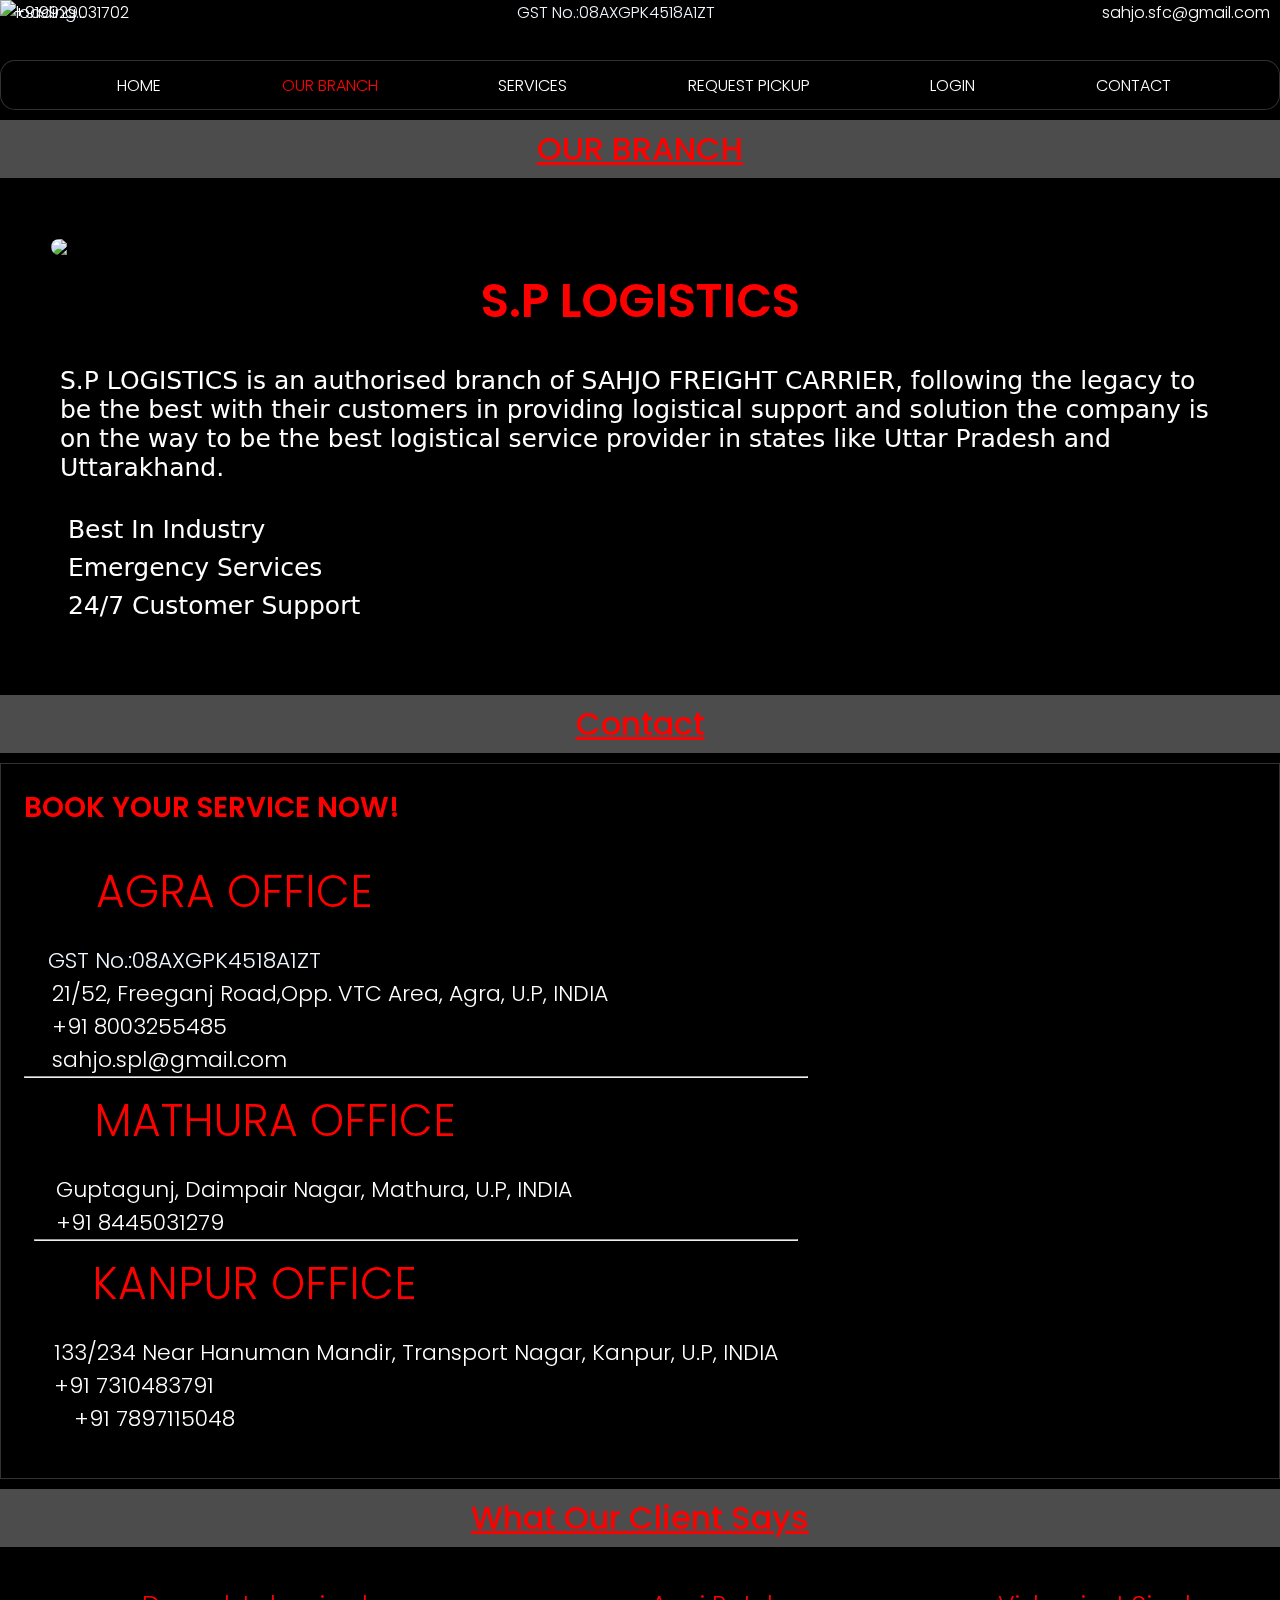
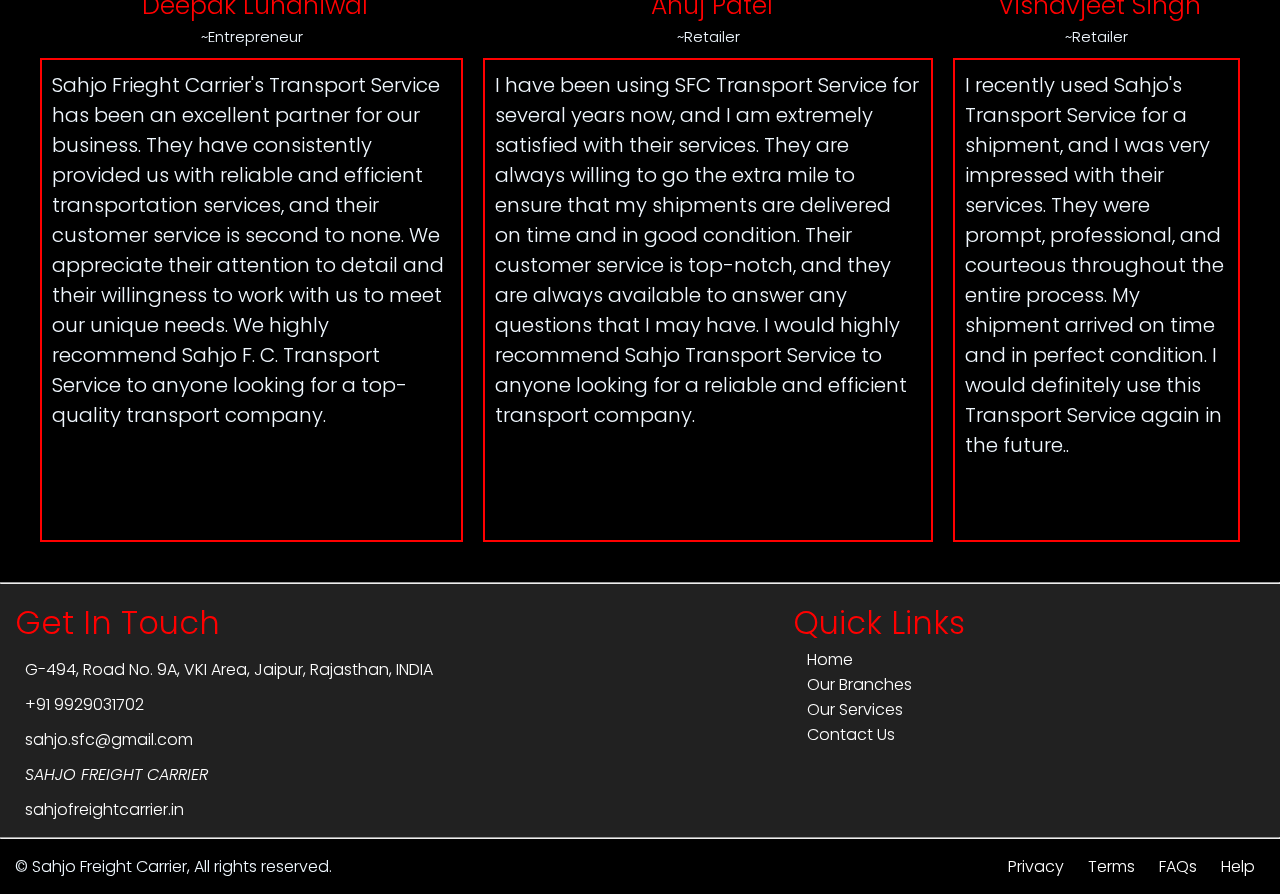
==== branch.html @ b9a2d077 "Add files via upload" ====
<!DOCTYPE html>
<html lang="en">
<head>
    <meta charset="UTF-8">
    <meta name="viewport" content="width=device-width, initial-scale=1.0">
    <title>Branch.sfc</title>
   
    <link rel="stylesheet" href="https://cdnjs.cloudflare.com/ajax/libs/font-awesome/6.5.2/css/all.min.css" integrity="sha512-SnH5WK+bZxgPHs44uWIX+LLJAJ9/2PkPKZ5QiAj6Ta86w+fsb2TkcmfRyVX3pBnMFcV7oQPJkl9QevSCWr3W6A==" crossorigin="anonymous" referrerpolicy="no-referrer" />
    <link rel="preconnect" href="https://fonts.googleapis.com">
<link rel="preconnect" href="https://fonts.gstatic.com" crossorigin>
<link href="https://fonts.googleapis.com/css2?family=Poppins:ital,wght@0,100;0,200;0,300;0,400;0,500;0,600;0,700;0,800;0,900;1,100;1,200;1,300;1,400;1,500;1,600;1,700;1,800;1,900&display=swap" rel="stylesheet">
    <link rel="stylesheet" href="home.css">
</head>
<body>
   <header>
    <div class="container-1">
       
        <div class="phone-con"><i class="fa-solid fa-phone" style="color: aliceblue;"></i>&nbsp;<a href="tel:+919929031702">+919929031702</a>
        </div>

        <div class="gst-con"><i class="fa-solid fa-clipboard" style="color:aliceblue;"></i>&nbsp;GST No.:08AXGPK4518A1ZT
        </div>

        <div class="email-con"><i class="fa-solid fa-envelope" style="color:aliceblue;"></i>&nbsp;<a href="mailto:sahjo.sfc@gmail.com">sahjo.sfc@gmail.com</a>
        </div>

       
    </div>
    <div class="navbar-toggle"><div class="dropdown">
      <button class="dropbtn">
     <i class="fa-solid fa-bars fa-2xl"  id="menu-bar-open" style="color: #ff0000;"></i>
      </button>
      <div class="dropdown-content">
       
        <a href="index.html" class="active"><i class="fa-solid fa-house" style="color: #ff0000;"></i>&nbsp; HOME</a>
        <a href="branch.html" ><i class="fa-solid fa-circle-info" style="color: #ff0000;"></i>&nbsp;OUR BRANCH</a>
        <a href="service.html"><i class="fa-solid fa-truck-fast" style="color: #ff0000;"></i>&nbsp;SERVICES</a>
       
        <a href="pickup.html"><i class="fa-solid fa-boxes-packing" style="color: #ff0000;"></i>&nbsp;REQUEST PICKUP</a>
        <a href="login.html"><i class="fa-solid fa-user-check" style="color: #ff0000;"></i>&nbsp;LOGIN</a>  
        <a href="contact.html"><i class="fa-solid fa-address-card" style="color: #ff0000;"></i>&nbsp;CONTACT</a>
      </div>
    </div>
     
      
      <ul>
       
      </ul>
    </div>
        <ul class="navbar">
          <a href="index.html" ><i class="fa-solid fa-house" style="color: #ffffff;"></i>&nbsp; HOME</a>
          <a href="branch.html" class="active"><i class="fa-solid fa-circle-info" style="color: #ffffff;"></i>&nbsp;OUR BRANCH</a>
          <a href="service.html"><i class="fa-solid fa-truck-fast" style="color: #ffffff;"></i>&nbsp;SERVICES</a>
         
          <a href="pickup.html"><i class="fa-solid fa-boxes-packing" style="color: #ffffff;"></i>&nbsp;REQUEST PICKUP</a>
          <a href="login.html"><i class="fa-solid fa-user-check" style="color: #ffffff;"></i>&nbsp;LOGIN</a>  
          <a href="contact.html"><i class="fa-solid fa-address-card" style="color: #ffffff;"></i>&nbsp;CONTACT</a>
        </ul>

   </header>
   <img class="header" src="pic/sahjols.jpg" alt="loading...">
   <div class="about">
    <h1 class="about-us">OUR BRANCH</h1>
   <div class="container-2">
     <img class="about-gif" src="pic/s p .gif">
      
    <div class="container-21">
      <div class="about-head">
        S.P LOGISTICS
      </div>
        <P class="p-1"> 
          S.P LOGISTICS is an authorised branch of SAHJO FREIGHT CARRIER, following the legacy to be the best with their customers in providing logistical support and solution the company is on the way to be the best logistical service provider in states like Uttar Pradesh and Uttarakhand. <br><br>
          <i class="far fa-dot-circle text-primary mr-3"></i>&nbsp;Best In Industry <br>
          <i class="far fa-dot-circle text-primary mr-3"></i>&nbsp;Emergency Services  <br>
          <i class="far fa-dot-circle text-primary mr-3"></i>&nbsp;24/7 Customer Support <br>
        </P>
     
    </div>
      
  </div>
</div>

<section class="why-us">
  <h1 class="about-us">Contact</h1>
  <div class="container-3">
 
  <div class="container-32">
    <div class="why-head">
  BOOK YOUR SERVICE NOW!
    </div>
   
     <div class="p-2">
    <h1 class="footer-head">&nbsp; &nbsp; &nbsp; AGRA OFFICE</h1>
     <P class="p-2"> 
      <p> &nbsp;&nbsp; <i class="fa-solid fa-clipboard" style="color:rgb(255, 0, 0);"></i>&nbsp;GST No.:08AXGPK4518A1ZT</p>
        <p> &nbsp; &nbsp;<i class="fa-solid fa-location-dot" style="color: #ff0000;"></i><a href=https://www.google.co.in/maps/place/Gujrat+road+lines+(india)/@27.1957706,78.0207496,20.96z/data=!4m15!1m8!3m7!1s0x397470cae03ccdd7:0xfd1f494db44483fc!2sFreeganj+Rd,+Civil+Lines,+Agra,+Uttar+Pradesh!3b1!8m2!3d27.1937475!4d78.0192694!16s%2Fg%2F1tfk7d_q!3m5!1s0x397470cac3ac7739:0x16a4072f02c3008a!8m2!3d27.1957497!4d78.0208501!16s%2Fg%2F11c1qs93p_?entry=ttu>21/52, Freeganj Road,Opp. VTC Area, Agra, U.P, INDIA</a> </p>

        <p> &nbsp; &nbsp;<i class="fa-solid fa-phone" style="color: #ff0000;"></i><a href="tel:+91 9929031702">+91 8003255485</a></p>
    
        <p> &nbsp; &nbsp;<i class="fa-solid fa-envelope" style="color: #ff0000;"></i><a href="mailto:sahjo.sfc@gmail.com">sahjo.spl@gmail.com</a></p>
<hr>
        <div class="p-2">
            <h1 class="footer-head">&nbsp; &nbsp;&nbsp; MATHURA OFFICE</h1>
             <P class="p-2"> 
                <p> &nbsp;&nbsp;<i class="fa-solid fa-location-dot" style="color: #ff0000;"></i><a href=https://www.google.co.in/maps/place/Gupta+Kunj,+Dampier+Nagar,+Junction+Rd,+Choubey+Para,+Mathura,+Uttar+Pradesh+281001/@27.4966999,77.6779429,19.17z/data=!4m6!3m5!1s0x3973711499af3fff:0x1e349e282bdf5527!8m2!3d27.4967921!4d77.6781735!16s%2Fg%2F1hhxdtgjy?entry=ttu>Guptagunj, Daimpair Nagar, Mathura, U.P, INDIA</a> </p>
        
                <p> &nbsp;&nbsp;<i class="fa-solid fa-phone" style="color: #ff0000;"></i><a href="tel:+91 9929031702">+91 8445031279</a></p>
<hr>
                <div class="p-2">
                    <h1 class="footer-head">&nbsp; &nbsp; KANPUR OFFICE</h1>
                     <P class="p-2"> 
                        <p><i class="fa-solid fa-location-dot" style="color: #ff0000;"></i><a href=https://www.google.co.in/maps/place/Hanuman+Mandir/@26.4454731,80.332853,19z/data=!3m1!4b1!4m6!3m5!1s0x399c476d4bfff76d:0xb3d11010a9799070!8m2!3d26.4454731!4d80.3334967!16s%2Fg%2F11b6d1qynf?entry=ttu>133/234 Near Hanuman Mandir, Transport Nagar,  Kanpur, U.P, INDIA</a> </p>
                
                     <p><i class="fa-solid fa-phone" style="color: #ff0000;"></i><a href="tel:+91 9929031702">+91 7310483791 <br>
                        &nbsp; &nbsp;&nbsp;    +91 7897115048</a></p>
      
</section>
<!-- <h1 class="about-us">OUR NETWORK</h1>
  
<section class="network">
 <div class="network-1">
 <form action="">
 
  <label for="fstate">&nbsp; &nbsp; &nbsp;Select State:</label><br>
   <select name="fstate" id="fstate">
    <option class="fselected" value="" selected="selected">Select State</option>
    <option class="foption" value="Rajasthan">Rajasthan</option>
    <option  class="foption" value="Uttar Pradesh">Uttar Pradesh</option>
    <option class="foption"  value="Uttarakhand">Uttarakhand</option>
    <option class="foption"  value="Gujrat">Gujrat</option>
  </select>
   
  <br>
  <label for="fbranch">&nbsp; &nbsp; &nbsp;Select Branch:</label><br>
  <select name="fbranch" id="fbranch">
    <option class="fselected" value="" selected="selected">Select State</option>
    <option class="foption" value=""></option>
    <option  class="foption" value="Uttar Pradesh">Uttar Pradesh</option>
    <option class="foption"  value="Uttarakhand">Uttarakhand</option>
    <option class="foption"  value="Gujrat">Gujrat</option>
  </select>
  <button type="submit" class="search">Search</button>

 </form>
 </div>
</section> -->

<section class="testimonials">
  <h1 class="about-us">What Our Client Says</h1>
  <div class="container-4">
      
    <div class="test-1" style="font-size:25px ;">
      <p class="client-name">
        <i class="fa-solid fa-user-tie fa-lg" style="color: #ffffff;"></i> &nbsp;Deepak Luhaniwal 
        <br>
       <p class="client-post" style="font-size: 15px;"> ~Entrepreneur</p>
       <p class="client-test" style="font-size: 20px;">
        <i class="fa-solid fa-quote-left fa-2xl" style="color: #ff0000;"></i>Sahjo Frieght Carrier's Transport Service has been an excellent partner for our business. They have consistently provided us with reliable and efficient transportation services, and their customer service is second to none. We appreciate their attention to detail and their willingness to work with us to meet our unique needs. We highly recommend Sahjo F. C. Transport Service to anyone looking for a top-quality transport company.<i class="fa-solid fa-quote-right fa-2xl" style="color: #ff0000;"></i>
       </p>
      </p>
      
    </div>
    
    <div class="test-2" style="font-size:25px ;">
      <p class="client-name">
        <i class="fa-solid fa-user-tie fa-lg" style="color: #ffffff;"></i>&nbsp;Anuj Patel 
        <br>
       <p class="client-post" style="font-size: 15px;"> ~Retailer</p>
       <p class="client-test" style="font-size: 20px;"><i class="fa-solid fa-quote-left fa-2xl" style="color: #ff0000;"></i>
        I have been using SFC Transport Service for several years now, and I am extremely satisfied with their services. They are always willing to go the extra mile to ensure that my shipments are delivered on time and in good condition. Their customer service is top-notch, and they are always available to answer any questions that I may have. I would highly recommend  Sahjo Transport Service to anyone looking for a reliable and efficient transport company.<i class="fa-solid fa-quote-right fa-2xl" style="color: #ff0000;"></i>
       </p>
      </p>
      
    </div>
   

    <div class="test-3" style="font-size:25px ;">
      <p class="client-name">
        <i class="fa-solid fa-user-tie fa-lg" style="color: #ffffff;"></i>&nbsp;Vishavjeet Singh
        <br>
       <p class="client-post" style="font-size: 15px;"> ~Retailer</p>
       <p class="client-test" style="font-size: 20px;">
        <i class="fa-solid fa-quote-left fa-2xl" style="color: #ff0000;"></i>I recently used Sahjo's Transport Service for a shipment, and I was very impressed with their services. They were prompt, professional, and courteous throughout the entire process. My shipment arrived on time and in perfect condition. I would definitely use this Transport Service again in the future..<i class="fa-solid fa-quote-right fa-2xl" style="color: #ff0000;"></i>
       </p>
      </p>
      
    </div>
   


  </div>
</section>
<hr>
<footer>
  <div class="container-5">
    <div class="urls">
    <h1 class="footer-head">Get In Touch</h1>
    <p class="urls-2"><i class="fa-solid fa-location-dot" style="color: #ff0000;"></i><a href="https://maps.app.goo.gl/oXmNqfnxA6Xksmtf7">G-494, Road No. 9A, VKI Area, Jaipur, Rajasthan, INDIA</a> </p>

    <p  class="urls-2"><i class="fa-solid fa-phone" style="color: #ff0000;"></i><a href="tel:+91 9929031702">+91 9929031702</a></p>

    <p  class="urls-2"><i class="fa-solid fa-envelope" style="color: #ff0000;"></i><a href="mailto:sahjo.sfc@gmail.com">sahjo.sfc@gmail.com</a></p>
    <p class="urls-2"><i class="fa-brands fa-facebook" style="color: #fa0000;"><a href="https://www.facebook.com/share/FJitbCrUCqUK7nth/?mibextid=qi2Omg">SAHJO FREIGHT CARRIER</a></i></p>
    <P class="urls-2"><i class="fa-solid fa-globe" style="color: #ff0000;"></i><a href="http://sahjofreightcarrier.in">sahjofreightcarrier.in</a></P>
  </div>

   <div class="links"> <h1 class="footer-head">Quick Links</h1>
    <a class="link-1" href="index.html"><i class="fa-solid fa-angles-right" style="color: #ff0000;"></i>&nbsp;Home</a>
    <a class="link-1" href="about.html"><i class="fa-solid fa-angles-right" style="color: #ff0000;"></i>&nbsp;Our Branches</a>
    <a  class="link-1" href="service.html"><i class="fa-solid fa-angles-right" style="color: #ff0000;"></i>&nbsp;Our Services</a>
   
    <a  class="link-1" href="contact.html"><i class="fa-solid fa-angles-right" style="color: #ff0000;"></i>&nbsp;Contact Us</a>
   </div>
  </div>
   <hr>
   <div class="container-51">
    <div class="copyright">
      <p class="p-3">   © Sahjo Freight Carrier, All rights reserved. </p>
      
  </div>
  <div class="urls-1">
  
       
              <a  href="#">Privacy</a>
        
              <a  href="#">Terms</a>
         
              <a  href="#">FAQs</a>
       
              <a  href="#">Help</a>
          </li>
      </ul>
  </div>
   </div>
</footer>
</body>

</html>
---- home.css ----
*{
    margin: 0;
    padding: 0;
    font-family:  "Poppins", sans-serif;
    font-weight: 300;
    box-sizing: border-box;
    color: aliceblue;
    
}
body{
  background-color: black;
}

.header{
    width: 100%;
    height: 100vh;
    z-index: -1;
    box-sizing: border-box;
    position: fixed;
    top: 0;

    

}

.container-1{ 
    display: flex;
    align-items: center;
    justify-content: space-between;
    color: aliceblue;
  
}
   
a{  padding: 10px;
    text-decoration: none;
    color: rgb(255, 255, 255);
    line-height: 5px;
}

a:hover{
   
  
    color: rgb(255, 0, 0);
  

    
}

.navbar{
  align-items: center;
  margin-top: 35px;
  border-radius: 15px;
  width: 100%;
  height: 50px;
  display: flex;
  justify-content: space-evenly;
  color: aliceblue;
  background-color: rgba(0, 0, 0, 0.719);
  border: 1px solid rgb(255, 255, 255, 0.196);
  backdrop-filter: blur(5px);
  padding: 2px;
  overflow: hidden; 
}
.navbar-pot{
  display: none;
  }
.active{
    color: rgb(255, 0, 0);
}

.container-11{
 width: 100%;
 height: 495px;
 display: flex;
 justify-content: space-evenly;
 align-items: center;
 background-color: rgba(0, 0, 0, 0.767);
 border: 1px solid rgb(255, 255, 255, 0.196);
 backdrop-filter: blur(5px);
 padding: 2px;
 overflow: hidden; 
}

.tag-11{
  
   text-align: center;
   align-items: center;
   
    
}
.faster{
    margin-top: 5px;
    padding-left: 25px;
    text-align: left;
    font-family: 'Times New Roman', Times, serif;
    font-weight: bolder;
    font-size: 70px;
    color: rgb(255, 0, 0)
}
.secure{
    margin-top: 15px;
    padding-left: 20px;
    text-align: left;
    font-family: 'Times New Roman', Times, serif;
    font-weight: bolder;
    font-size: 70px;
    color: rgb(255, 255, 255);
}

.trusted{
    margin-top: 15px;
    
    text-align: left;
    font-family: 'Times New Roman', Times, serif;
    font-weight: bolder;
    font-size: 70px;
    color: rgb(255, 0, 0)
}
.anime-1{
    
    width: 500px;
    box-shadow: 5px 5px 5px rgb(240, 248, 255 0.171);
    border: 2px solid black;
    border-radius: 15px;
    margin: 15px;

}

.container-2{
    display: inline-flex;
    justify-content: space-between;
    background-color: rgba(0, 0, 0, 0.767);
    padding: 50px;
    background-size: 100%;
    backdrop-filter: blur(10px);
  

}
.about-us{
    padding: 5px;
    font-weight: 500;
    text-align: center;
    margin-top: 10px;
    margin-bottom: 10px;
    background-color: rgba(131, 131, 131, 0.582);
    background-size: 100%;
    backdrop-filter: blur(10px);
    color: rgb(255, 0, 0);
    text-decoration:underline ;
}
.services{
    display: flex;
    flex-direction: column;
    width: 100%;
    background-color: rgba(0, 0, 0, 0.767);
    backdrop-filter: blur(10px);
   padding: 10px;
  
}
.service-12{
    display: flex;
    justify-content: space-between;
}
.service-13{
    display: flex;
    justify-content: space-between;
}
.service-1{
    width: 100%;
    text-align: center;
    box-shadow: 5px 5px 5px  rgb(0, 0, 0);
  
    border: 2px solid rgb(255, 0, 0);
    border-radius: 15px;
    padding: 20px;
    margin: 10px;
}
.service-2{
    width: 100%;
    text-align: center;
    box-shadow: 5px 5px 5px rgb(0, 0, 0);
    border: 2px solid rgb(255, 0, 0);
    border-radius: 15px;
    padding: 20px;
    margin: 10px;
}
.s-p-head{
    color: red;
}
.about-vid{
    width: 100%;
    
    border-radius: 10px;
   
    margin-right: 30px;
    display: flex;
    flex-direction: column;
    border: 1px solid rgb(0, 0, 0);

}
.about-gif{
    display: flex;
    justify-content: center;
    align-items: center;
   width: 50%;
 
  border-radius: 10px;
   
    margin-right: 30px;
  
   
    border: 1px solid rgb(0, 0, 0);

}



.about-head{
   color: red;
    padding: 10px;
    border-radius: 10px;
    margin-bottom: 10px;
    
    text-align: center;
    font-size: 47px;
    font-weight: 600;
}
.p-1{
  
    padding: 10px;
    border-radius: 10px;
    font-family: system-ui, -apple-system, BlinkMacSystemFont, 'Segoe UI', Roboto, Oxygen, Ubuntu, Cantarell, 'Open Sans', 'Helvetica Neue', sans-serif;
    color: rgb(255, 255, 255);
    font-size: 25px;
    font-weight: 100;
    
}

.container-3{
    
        width: 100%;
        
        display: flex;
        justify-content: space-between;
        align-items: center;
        background-color: rgba(0, 0, 0, 0.767);
        border: 1px solid rgb(255, 255, 255, 0.196);
        backdrop-filter: blur(5px);
        padding: 1%;
        overflow: hidden; 
       }
     
.why-img{
    width: 45%;
    border-radius: 10px;
    box-shadow: 5px 5px 5px  rgb(0, 0, 0);
    margin-right: 30px;
    display: flex;
    flex-direction: column;
    border: 1px solid rgb(255, 255, 255);
    margin: 15px;
    background-color: rgba(255, 255, 255, 0.589);
}


.why-head{
  
    padding: 10px;
    border-radius: 10px;
    margin-bottom: 10px;
    color: red;
    text-align: left;
    font-size: 28px;
    font-weight: 600;
}
.p-2{
   
    padding: 10px;
    border-radius: 10px;
    font-family: system-ui, -apple-system, BlinkMacSystemFont, 'Segoe UI', Roboto, Oxygen, Ubuntu, Cantarell, 'Open Sans', 'Helvetica Neue', sans-serif;
 
    font-size: 22px;
    font-weight: 100;
    color: rgb(255, 255, 255);
    
}
.container-4{
    display: flex;
    justify-content: space-between;
    background-color: rgba(0, 0, 0, 0.767);
    padding: 30px;
    background-size: 100%;
    backdrop-filter: blur(10px);
  

}
.network{
    background-color: rgba(0, 0, 0, 0.767);
    padding: 50px;
  
    backdrop-filter: blur(10px); 
}
#fstate,
#fbranch{
    padding: 10px;
    width: 50%;
    background-color: transparent;
    border-color: rgb(255, 255, 255);
    border-radius: 50px;
    margin-bottom: 15px;

}
label{
    color: red;

}
.search{
    width: 50%;
    background-color: transparent;
    border: 1px solid rgb(255, 255, 255);
    padding: 5px;
    border-radius: 50px;

   }
   .search:hover{
   
    color: rgb(255, 0, 0);
    border:1px solid rgb(255, 0, 0);
   }
   .foption{
    color: rgb(0, 0, 0);
    padding: 3px;
    font-size: 15px;
   }
   .fselected{
    color: red;
    padding: 3px;
    font-size: 15px;
    
    }
   .request-form{
    padding: 80px;
    background-color: rgba(0, 0, 0, 0.767);
    backdrop-filter: blur(10px);

   }
   .finput{
    width: 100%;
    background-color: rgba(240, 248, 255, 0.459);
    border: 1px solid rgb(0, 0, 0);
    border-radius: 10px;
    padding: 5px;
   margin-bottom: 10px;
} 
   .frequest {
    font-size: 20px;
    width: 100%;
    background-color: transparent;
    border: 1px solid rgb(255, 255, 255);
    padding: 5px;
    border-radius: 50px;
   

   }
   .frequest:hover{
    background-color: red;
    border:1px solid rgb(0, 0, 0);
   }
   .f-head-1{
    color: red;
   }
  
   ::placeholder {
    color: rgb(255, 255, 255);
    text-align: center;
   }
   
.client-name{
    color: red;
    text-align: center;
}
.client-post{
    text-align: center;
   color: aliceblue;
}
.client-test{
 min-height: 484px;
 margin: 10px;
 border: 2px solid red;
 padding: 10px;
}
.container-5{
    display: flex;
    justify-content: space-between;
    background-color: rgba(43, 43, 43, 0.767);
    padding: 15px;
}
.footer-head{
    
    color: red;

}
.container-51{
    display: flex;
    justify-content: space-between;
    padding: 15px;
}
.links{
    margin-right: 300px;
    display: flex;
    flex-direction: column;
}
.urls-2{
    padding-top: 10px;
    
}
.contact-head{
    background-color: red;
    width: 100%;
    padding: 10px;
    text-align: center;
    height: fit-content;
    font-family: system-ui, 'Open Sans', 'Helvetica Neue', sans-serif;
}


.contact-form{
    background-color: rgba(0, 0, 0, 0.767);
    backdrop-filter: blur(10px);
    padding: 50px;
}
.map-head{
    background-color: rgba(0, 0, 0, 0.767);
    backdrop-filter: blur(10px);
    padding: 50px;
}
.login{
    background-color: rgba(0, 0, 0, 0.767);
    backdrop-filter: blur(10px);
    padding: 25%; 
    padding-top: 50px;
    padding-bottom: 50px;
}
.dropdown{
    display: none;
}
.caution{
    color: red;
    background: none;

}
@media (max-width:785px)  {
   .header{
        width: 100%;
   }

 
   .container-1{
    flex-direction: column;
    display: none;
     
   }
  /* Navbar container */
.navbar {
    overflow: hidden;
    background-color: #fffefe91;
    font-family: system-ui, -apple-system, BlinkMacSystemFont, 'Segoe UI', Roboto, Oxygen, Ubuntu, Cantarell, 'Open Sans', 'Helvetica Neue', sans-serif;
    width: 50%;
    height: 100vh;
  }
  
  
  /* Links inside the navbar */
  .navbar a {
    float: right;
    font-size: 16px;
    color: white;
    text-align: center;
    padding: 14px 16px;
    text-decoration: none;
  }
  
  /* The dropdown container */
  .navbar-pot {
    float: right;
    overflow: hidden;
  }
  .dropdown{
    display: block;
  }
  /* Dropdown button */
  .dropdown .dropbtn {
    font-size: 16px;
    border: none;
    outline: none;
    color: white;
    padding: 14px 16px;
    background-color: inherit;
    font-family: inherit; /* Important for vertical align on mobile phones */
    margin: 0; /* Important for vertical align on mobile phones */
    width: 100%;
    background-color: rgba(0, 0, 0, 0.767);
  }
  
  /* Add a red background color to navbar links on hover */
  .navbar a:hover, .dropdown:hover .dropbtn {
    background-color: rgb(0, 0, 0);
  }
  
  /* Dropdown content (hidden by default) */
  .dropdown-content {
    display: none;
    
    background-color: #f9f9f9;
    min-width: 50%;
    box-shadow: 0px 8px 16px 0px rgba(0,0,0,0.2);
    z-index: 1;
  }
  
  /* Links inside the dropdown */
  .dropdown-content a {
    float: none;
    color: black;
    padding: 12px 16px;
    text-decoration: none;
    display: block;
    text-align: left;
  }
  
  /* Add a grey background color to dropdown links on hover */
  .dropdown-content a:hover {
    background-color: #ddd;
  }
  
  /* Show the dropdown menu on hover */
  .dropdown:hover .dropdown-content {
    display: block;
  }
   .navbar{
    display: none;
   
   
   }
   
   .container-11{
    flex-direction: column;
    height: auto;
   }
   .anime-1{
    width: 100%;
   padding: 10px;
   border-radius: 10px;
   }
   .container-2{
    flex-direction: column;
    align-items: center;
    box-sizing: border-box;
    padding: 5px;
   }
   .service{
    padding: 0;
    justify-content: center;
   }
   .service-12{
    flex-direction: column;
    
   margin: 0;

   }
  
  
   
   .service-13{
    flex-direction: column;
    margin: 0;
   }
   .service-1{
    width: 100%;
    margin-right: 0;
    margin-left: 0;
   }
   .service-2{
    width: 100%;
    margin-right: 0;
    margin-left: 0;
   }
   .about-vid{
    width: 100%;
    margin-right: 0;
   }
   .about-gif{
    
    margin-right: 0;
   }
   .request-form{
    padding: 30px;
   }
   .about-head{
    text-align: center;
    background-color: rgba(0, 0, 0, 0.452);
    padding: 5px;
    border-radius: 10px;
    font-size: 35px;
   }
   .container-3{
    flex-direction:column;
   }
   .why-img{
    width: 100%;
   }
   .why-head{
    text-align: center;
    text-decoration: underline;
   }
   .container-4{
    flex-direction: column;
    padding: 5px;
   }
   .container-5{
    flex-direction: column;
   }
   .footer-head{
    display: flex;
    
   }
  
   .links{
    margin-right: 0;
     display: flex;
     flex-direction: column;

     
   }
   .link-1{
    text-align: left;
    padding: 7px;
   }
   #fstate,
   #fbranch {
    width: 100%;
   }
   label{
    font-size: 25px;
    display: flex;
    text-align: center;
   }
   
}
@media (max-width:440px) {
    .footer-head{
        font-size: 25px;
        text-align: center;
    }
    .why-head{
        text-align: center;
    }
    a{
        text-align: center;
    }
   
    
}
@media (max-width:1285px) {
    .container-2{
        display: flex;
        flex-direction: column;
    }
    .about-gif{
        width: 100%;
        margin-right: 0;
      
    }
}

 

@media (max-width:1130px) {
    .client-test{
       min-height: auto;
        
       }
    .container-4{
        flex-direction: column;
    }
}
@media (min-width: 1310px) {
    

.about-vid{
    width: 45%;
}
}
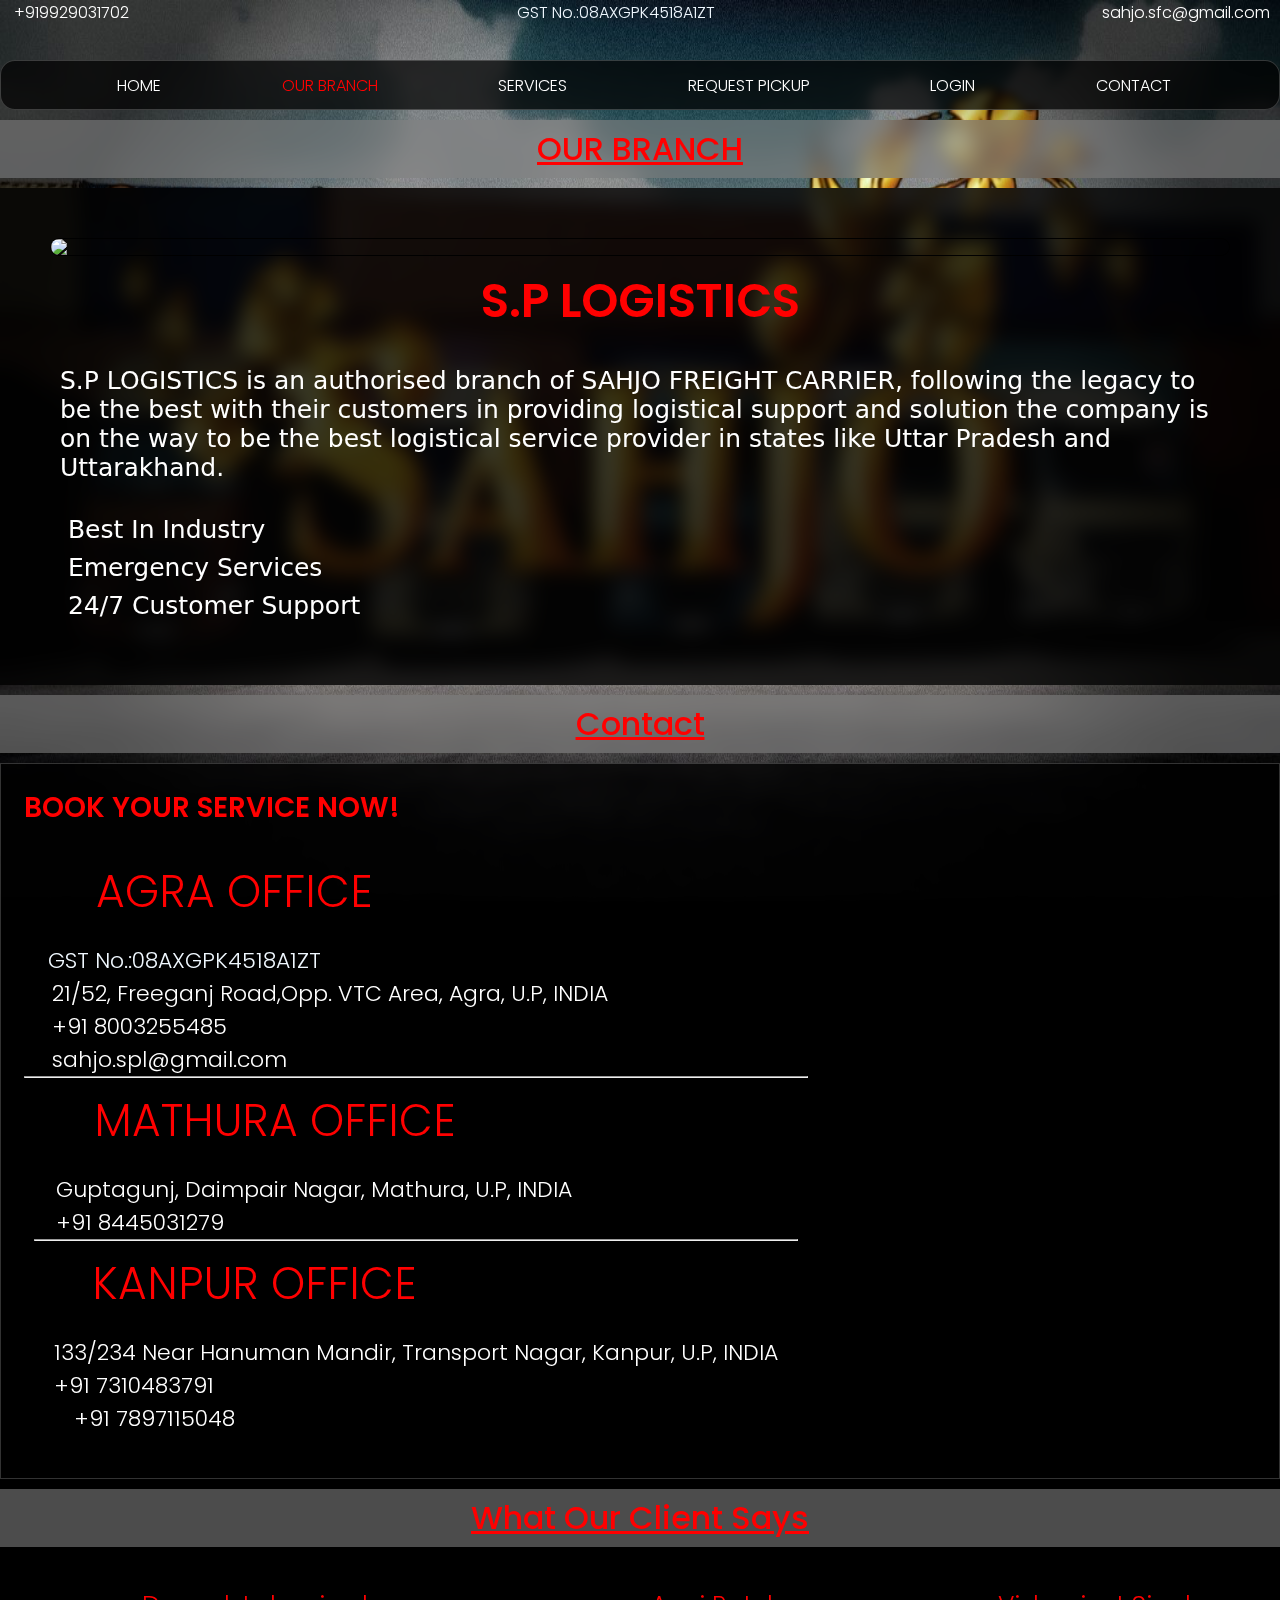
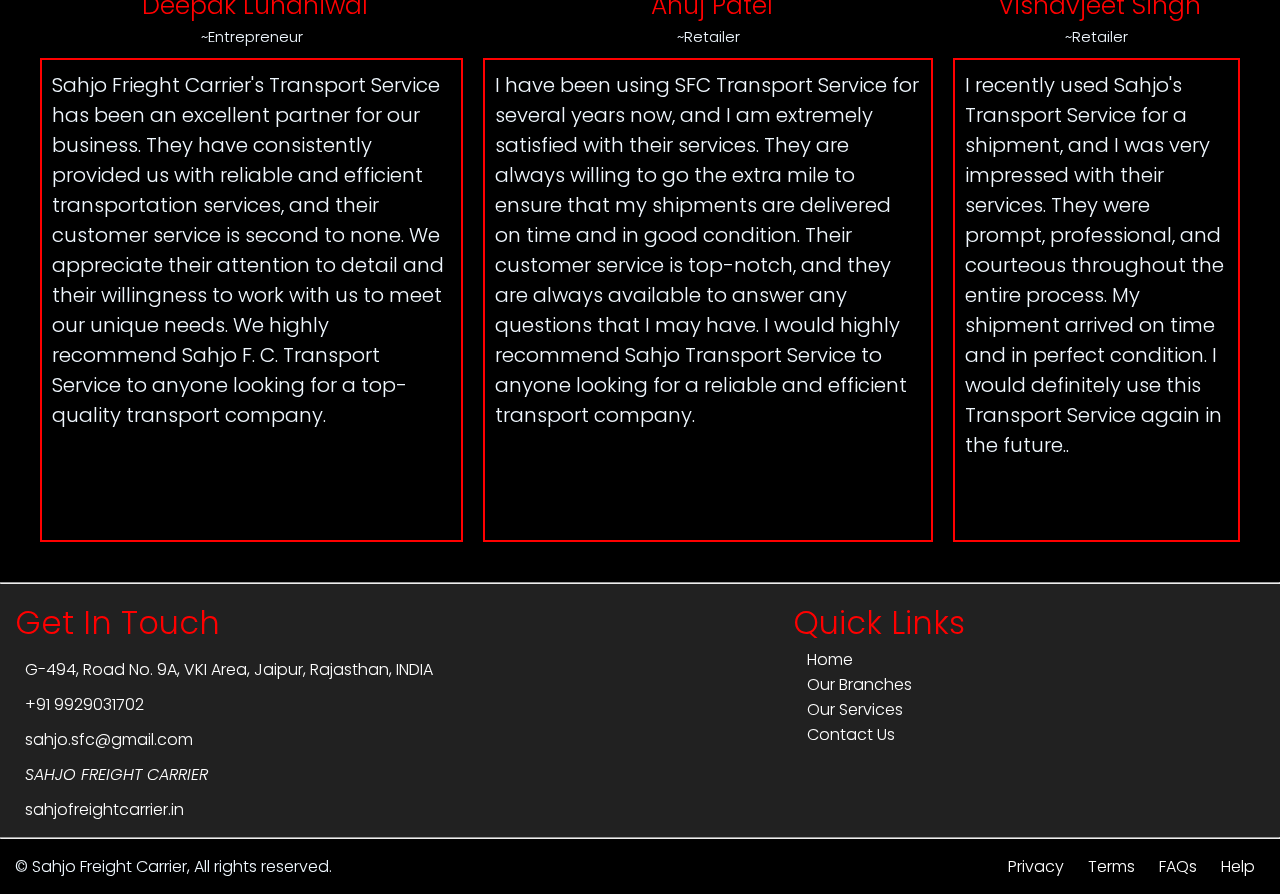
==== commit aa3c19ce: "Update branch.html" ====
--- a/branch.html
+++ b/branch.html
@@ -4,7 +4,7 @@
     <meta charset="UTF-8">
     <meta name="viewport" content="width=device-width, initial-scale=1.0">
     <title>Branch.sfc</title>
-   
+    <link rel="icon" href="pic/SAHHJO.jpg"  type="x-icon">
     <link rel="stylesheet" href="https://cdnjs.cloudflare.com/ajax/libs/font-awesome/6.5.2/css/all.min.css" integrity="sha512-SnH5WK+bZxgPHs44uWIX+LLJAJ9/2PkPKZ5QiAj6Ta86w+fsb2TkcmfRyVX3pBnMFcV7oQPJkl9QevSCWr3W6A==" crossorigin="anonymous" referrerpolicy="no-referrer" />
     <link rel="preconnect" href="https://fonts.googleapis.com">
 <link rel="preconnect" href="https://fonts.gstatic.com" crossorigin>
@@ -235,4 +235,4 @@
 </footer>
 </body>
 
-</html>+</html>
